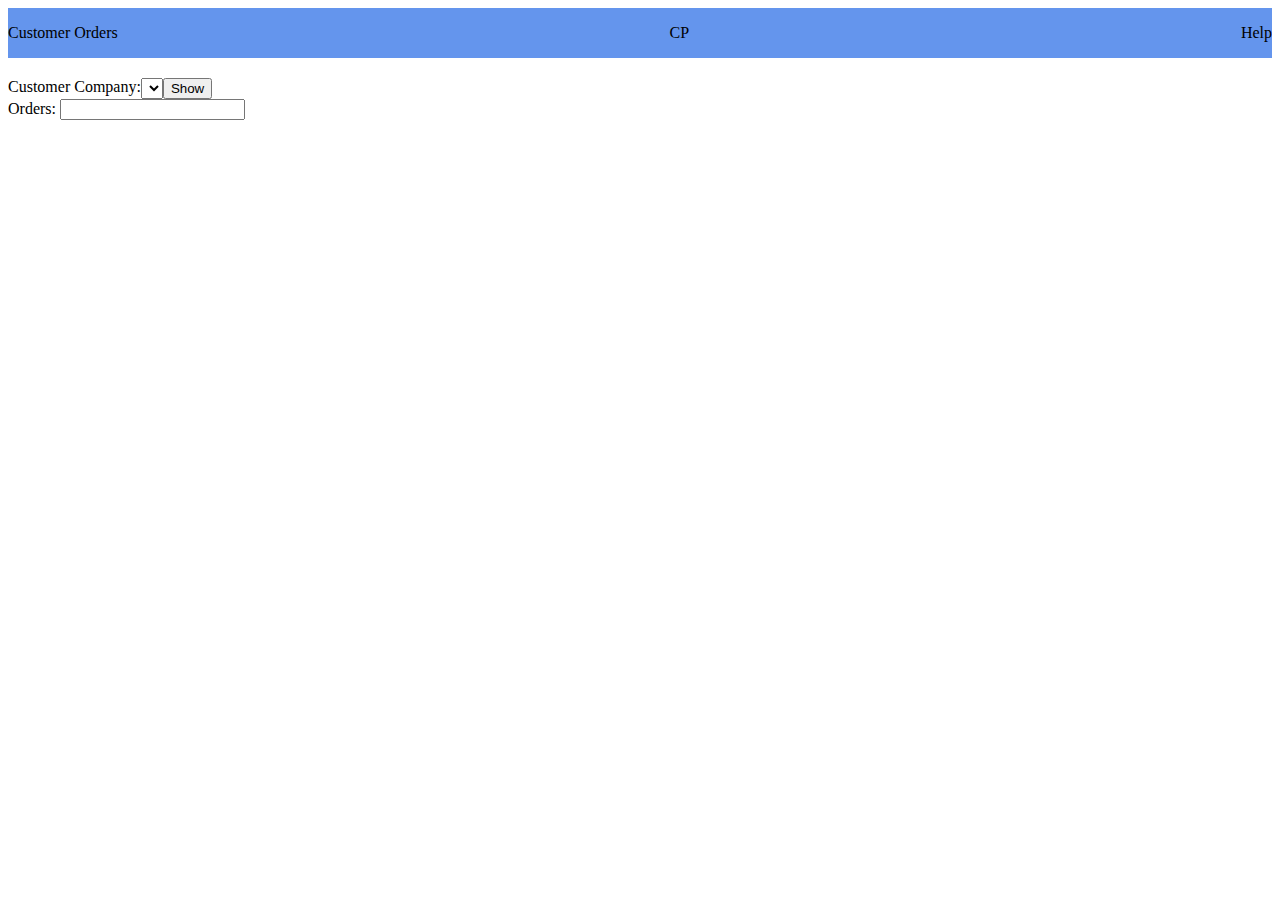
==== prototype/index.html @ af372b49 "adding prototype code" ====
<!DOCTYPE html>
<!--[if lt IE 7]>      <html class="no-js lt-ie9 lt-ie8 lt-ie7"> <![endif]-->
<!--[if IE 7]>         <html class="no-js lt-ie9 lt-ie8"> <![endif]-->
<!--[if IE 8]>         <html class="no-js lt-ie9"> <![endif]-->
<!--[if gt IE 8]><!--> <html class="no-js"> <!--<![endif]-->
    <head>
        <meta charset="utf-8">
        <meta http-equiv="X-UA-Compatible" content="IE=edge">
        <title>Capital Prints</title>
        <meta name="description" content="">
        <meta name="viewport" content="width=device-width, initial-scale=1">
        <link rel="stylesheet" href="">
    </head>
    <body>
        <!--[if lt IE 7]>
            <p class="browsehappy">You are using an <strong>outdated</strong> browser. Please <a href="#">upgrade your browser</a> to improve your experience.</p>
        <![endif]-->
        <div style="display: flex;justify-content: space-between; background-color: cornflowerblue;">
            <p>Customer Orders</p>
            <p>CP</p>
            <p>Help</p>
        </div>
        <div style="margin-top: 20px; display: flex; justify-content: flex-start;">
            <label>Customer Company:</label>
            <select name="company" id="company">
                
            </select>
            <button onclick="showData()">
                Show
            </button>
        </div>

        <div>
            <label>Orders:</label>
            <input type="text"></input>
            <table id="orders">
                
            </table>
        </div>

        <script src="/script.js"></script>
        <script type="text/javascript">
            getCustomers();
        </script>
    </body>
</html>

<!-- 
TODO: confirm the fields
TODO: search functionality
    TODO: search text field
    TODO: search button
    TODO: search results in table
TODO: styling the prototype

Take a break now, yes, start back home?

-->
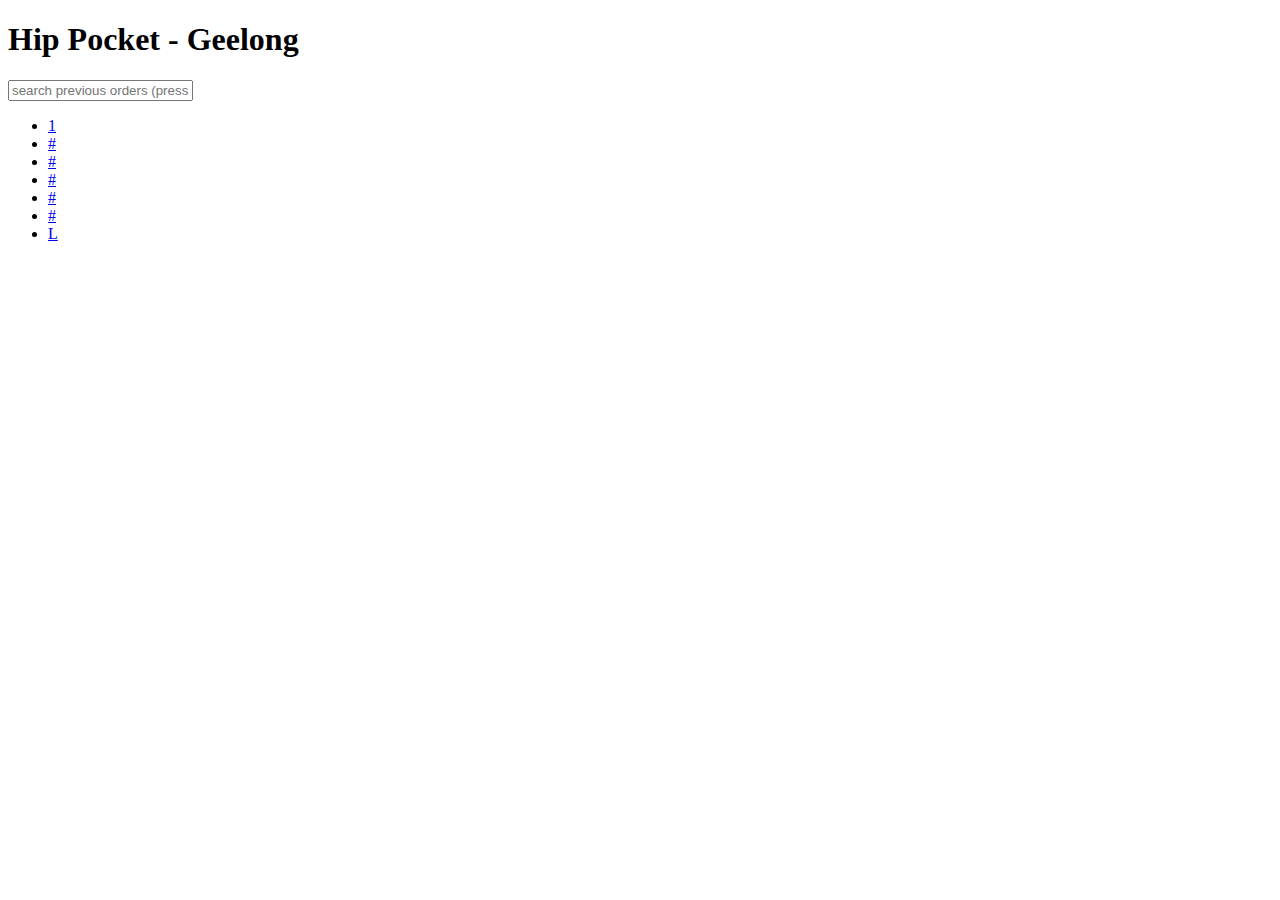
==== commit e6bbbad1: "latest code" ====
--- a/prototype/index.html
+++ b/prototype/index.html
@@ -1,58 +1,40 @@
 <!DOCTYPE html>
-<!--[if lt IE 7]>      <html class="no-js lt-ie9 lt-ie8 lt-ie7"> <![endif]-->
-<!--[if IE 7]>         <html class="no-js lt-ie9 lt-ie8"> <![endif]-->
-<!--[if IE 8]>         <html class="no-js lt-ie9"> <![endif]-->
-<!--[if gt IE 8]><!--> <html class="no-js"> <!--<![endif]-->
-    <head>
-        <meta charset="utf-8">
-        <meta http-equiv="X-UA-Compatible" content="IE=edge">
-        <title>Capital Prints</title>
-        <meta name="description" content="">
-        <meta name="viewport" content="width=device-width, initial-scale=1">
-        <link rel="stylesheet" href="">
-    </head>
-    <body>
-        <!--[if lt IE 7]>
-            <p class="browsehappy">You are using an <strong>outdated</strong> browser. Please <a href="#">upgrade your browser</a> to improve your experience.</p>
-        <![endif]-->
-        <div style="display: flex;justify-content: space-between; background-color: cornflowerblue;">
-            <p>Customer Orders</p>
-            <p>CP</p>
-            <p>Help</p>
-        </div>
-        <div style="margin-top: 20px; display: flex; justify-content: flex-start;">
-            <label>Customer Company:</label>
-            <select name="company" id="company">
+<html lang="en">
+<head>
+  
+  <!--  Meta  -->
+  <meta charset="UTF-8" />
+  <title>My New Pen!</title>
+  
+  <!--  Styles  -->
+  <link rel="stylesheet" href="https://stackpath.bootstrapcdn.com/bootstrap/4.5.0/css/bootstrap.min.css" integrity="sha384-9aIt2nRpC12Uk9gS9baDl411NQApFmC26EwAOH8WgZl5MYYxFfc+NcPb1dKGj7Sk" crossorigin="anonymous">
+</head>
+<body onload="showData()">
+  <h1>Hip Pocket - Geelong </h1>
+  <div class="input-group mb-3">
+  		<div class="input-group-prepend">
+    		<span class="input-group-text" id="basic-addon1"><i class="fa fa-search" aria-hidden="true"></i></span>
+  		</div>
+  		<input id="searchbox" type="text" class="form-control" placeholder="search previous orders (press enter to search)" aria-label="search" aria-describedby="basic-addon1" onkeypress="search()">
+	</div>
+  <table id="orders" class="table">
                 
-            </select>
-            <button onclick="showData()">
-                Show
-            </button>
-        </div>
-
-        <div>
-            <label>Orders:</label>
-            <input type="text"></input>
-            <table id="orders">
-                
-            </table>
-        </div>
-
-        <script src="/script.js"></script>
-        <script type="text/javascript">
-            getCustomers();
-        </script>
-    </body>
+	</table>
+  
+  <nav aria-label="Page navigation example">
+  <ul class="pagination">
+    <li id="li1" class="page-item"><a id="1" class="page-link" href="#">1</a></li>
+    <li id="li2" class="page-item"><a id="2" class="page-link" href="#">#</a></li>
+    <li id="li3" class="page-item"><a id="3" class="page-link" href="#">#</a></li>
+    <li id="li4" class="page-item"><a id="4" class="page-link" href="#">#</a></li>
+    <li id="li5" class="page-item"><a id="5" class="page-link" href="#">#</a></li>
+    <li id="li6" class="page-item"><a id="6" class="page-link" href="#">#</a></li>
+    <li id="li7" class="page-item"><a id="7" class="page-link" href="#">L</a></li>
+  </ul>
+</nav>
+<p id="flag" style="display: none">flag</p>
+  
+  <!-- Scripts -->
+  <script src="scripts/index.js"></script>
+</body>
 </html>
-
-<!-- 
-TODO: confirm the fields
-TODO: search functionality
-    TODO: search text field
-    TODO: search button
-    TODO: search results in table
-TODO: styling the prototype
-
-Take a break now, yes, start back home?
-
--->